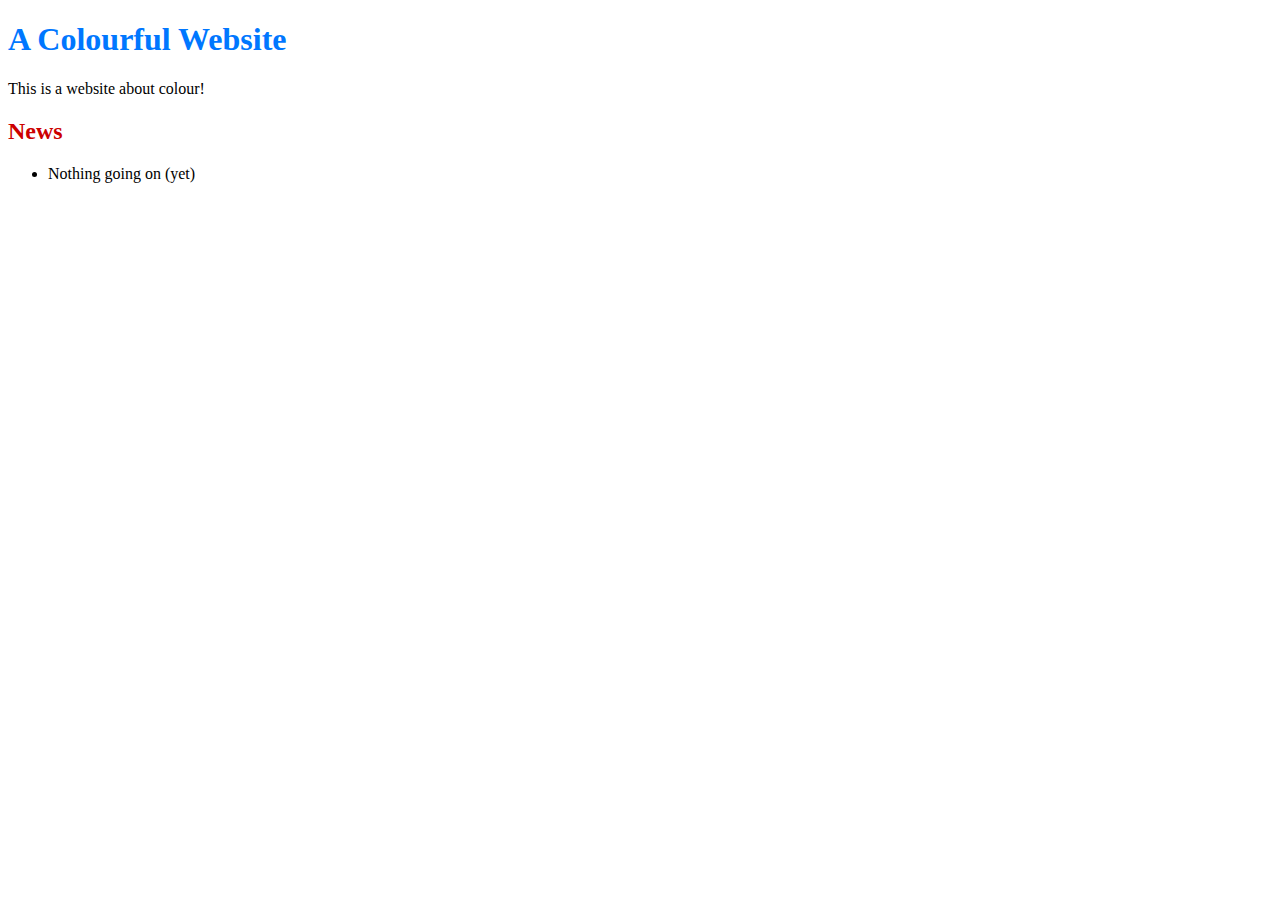
==== index.html @ 7333175e "First git repo" ====
<!DOCTYPE html>
<html lang="en">
<head>
    <title>A Colourful Website</title>
    <meta charset="utf-8" />
</head>
<body>
    <h1 style="color: #07F"> A Colourful Website</h1>
    <p>This is a website about colour!</p>
    <h2 style="color: #C00">News</h2>
    <ul>
        <li>Nothing going on (yet)</li>
    </ul>
</body>
</html>
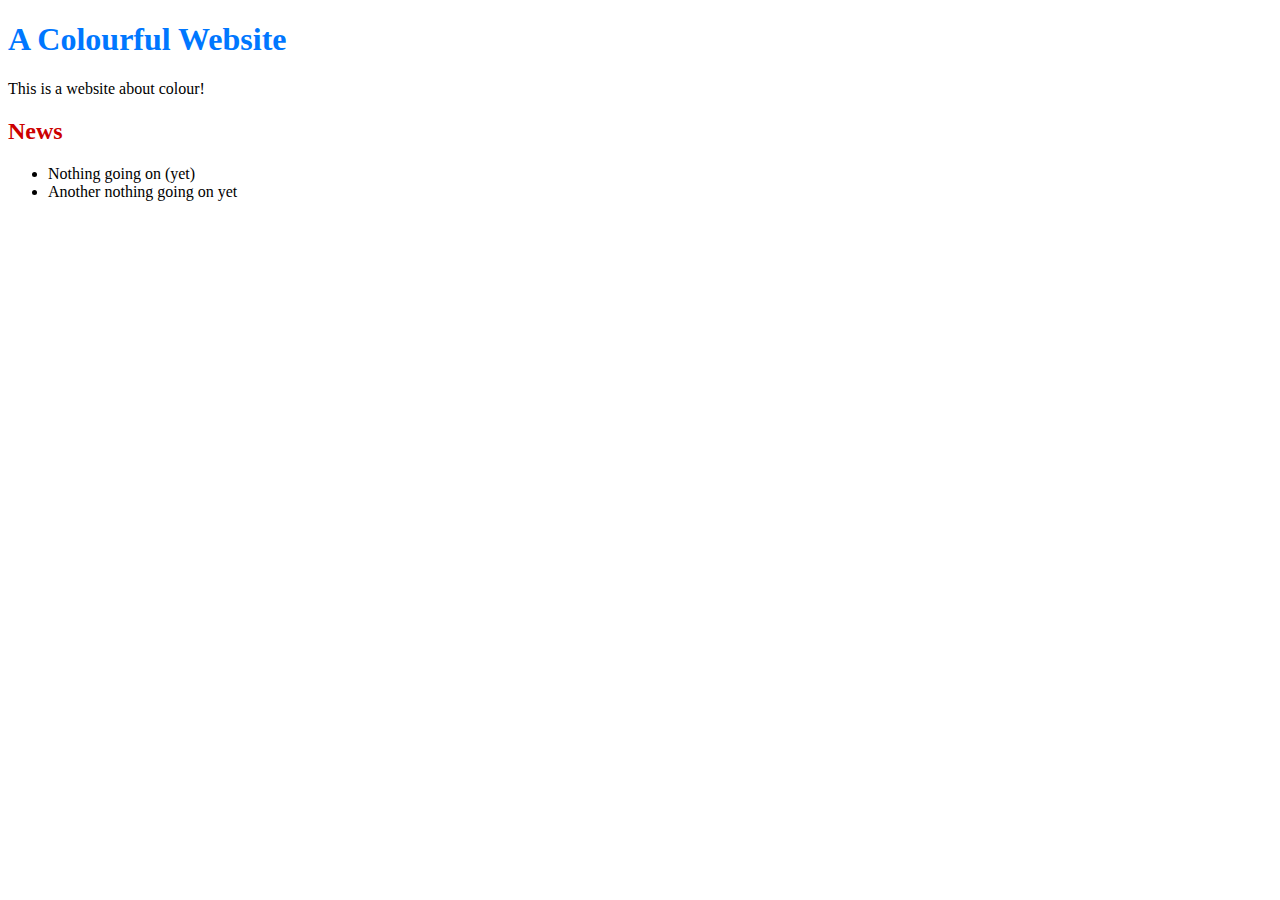
==== commit 6dac0373: "Added changes to index.html" ====
--- a/index.html
+++ b/index.html
@@ -10,6 +10,7 @@
     <h2 style="color: #C00">News</h2>
     <ul>
         <li>Nothing going on (yet)</li>
+		<li>Another nothing going on yet</li>
     </ul>
 </body>
 </html>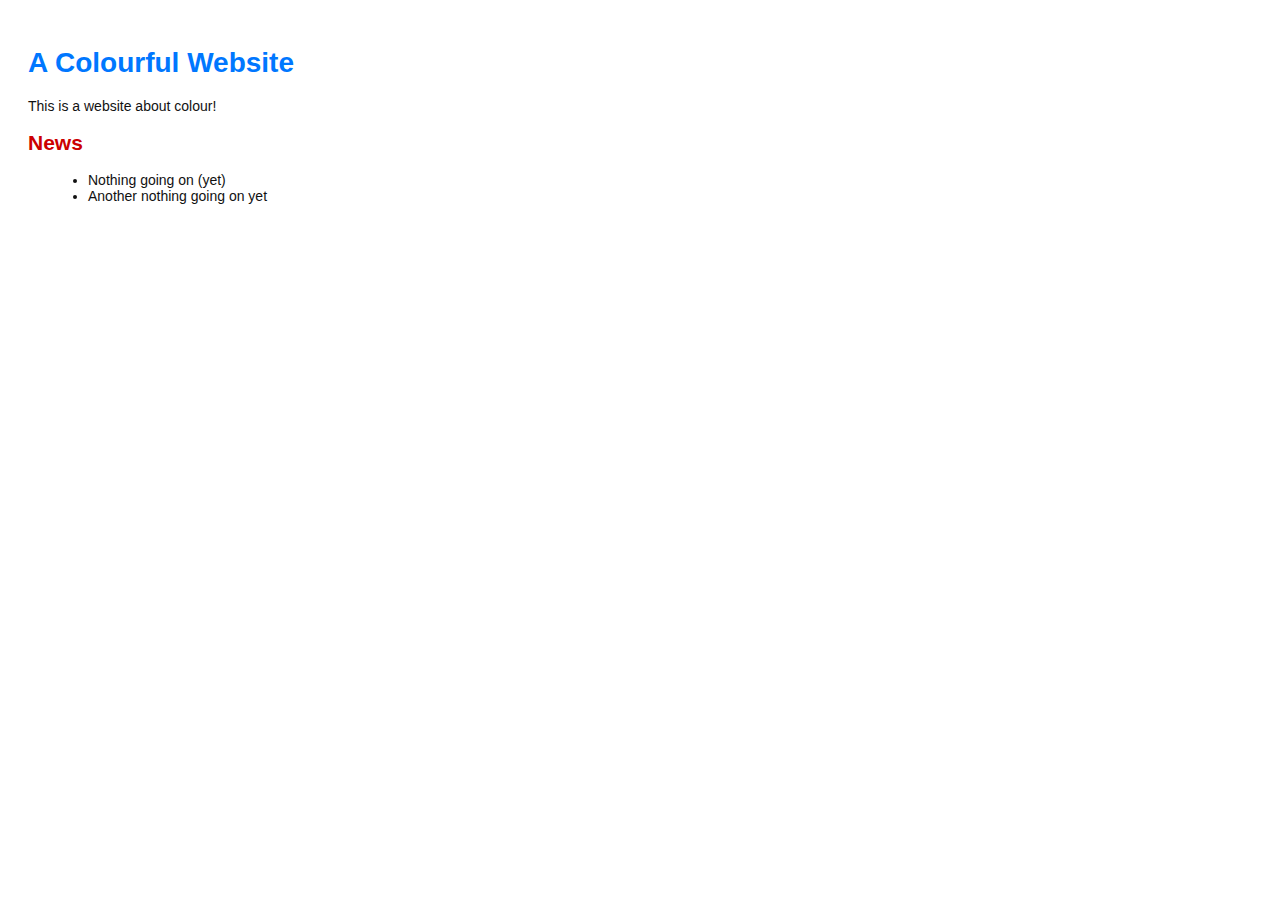
==== commit 3d8cc062: "Link Html pages to sylesheet" ====
--- a/index.html
+++ b/index.html
@@ -2,6 +2,7 @@
 <html lang="en">
 <head>
     <title>A Colourful Website</title>
+	<link rel="stylesheet" href="style.css"/>
     <meta charset="utf-8" />
 </head>
 <body>
--- a/style.css
+++ b/style.css
@@ -0,0 +1,15 @@
+body{
+	padding: 20px;
+	font-family: Verdana, Arial, Helvetica, sans-serif;
+	font-size: 14px;
+	color: #111;
+}
+
+p, ul{
+	margin-bottom: 10px
+}
+
+ul{
+	margin-left: 20px;
+}
+
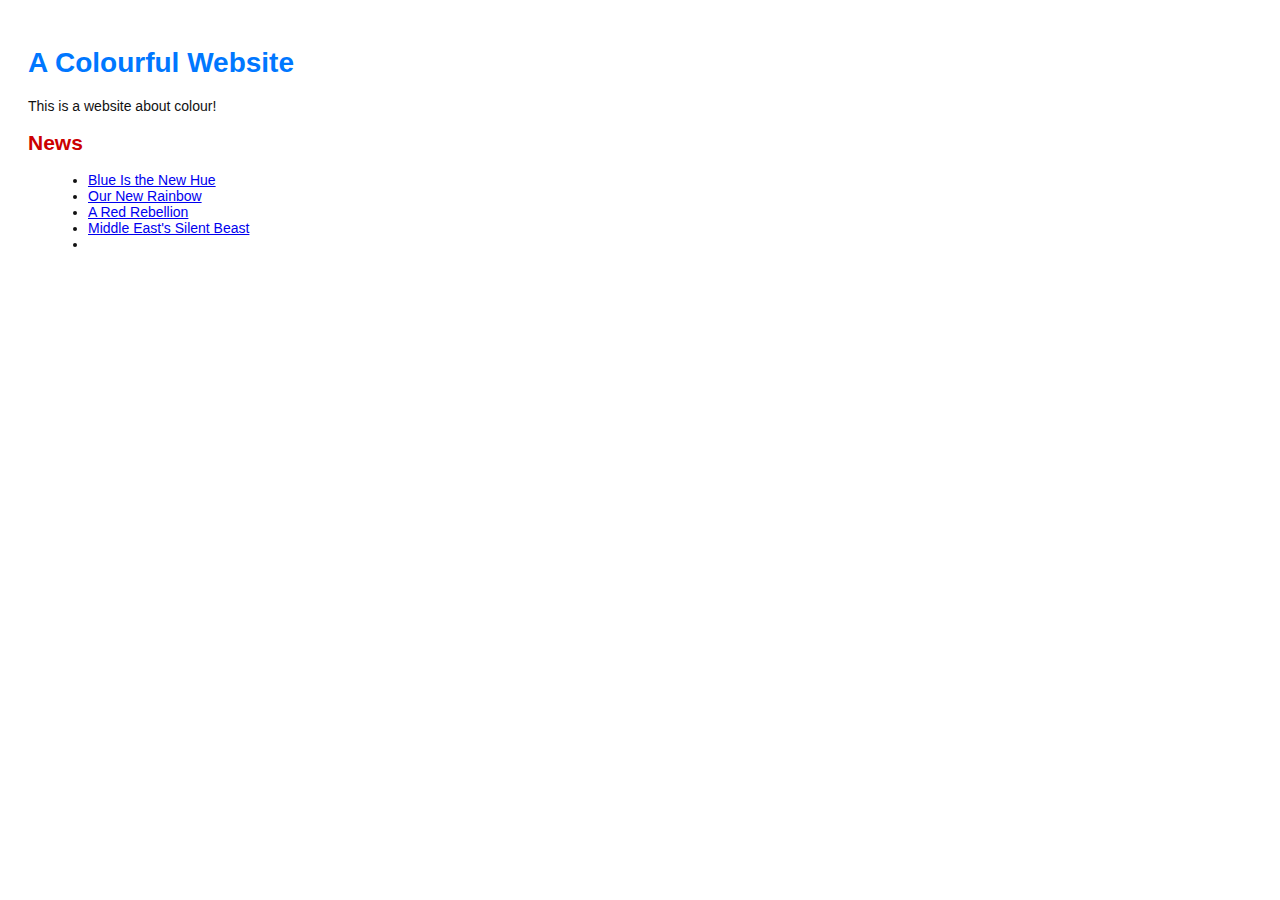
==== commit fe248f38: "Add 3rd news item" ====
--- a/index.html
+++ b/index.html
@@ -10,8 +10,10 @@
     <p>This is a website about colour!</p>
     <h2 style="color: #C00">News</h2>
     <ul>
-        <li>Nothing going on (yet)</li>
-		<li>Another nothing going on yet</li>
+        <li><a href="news-1.html">Blue Is the New Hue</a></li>
+		<li><a href="rainbow.html">Our New Rainbow</a></li>
+		<li><a href="news-2.html">A Red Rebellion</a></li>
+		<li><a href="news-3.html">Middle East's Silent Beast</a><li>
     </ul>
 </body>
 </html>